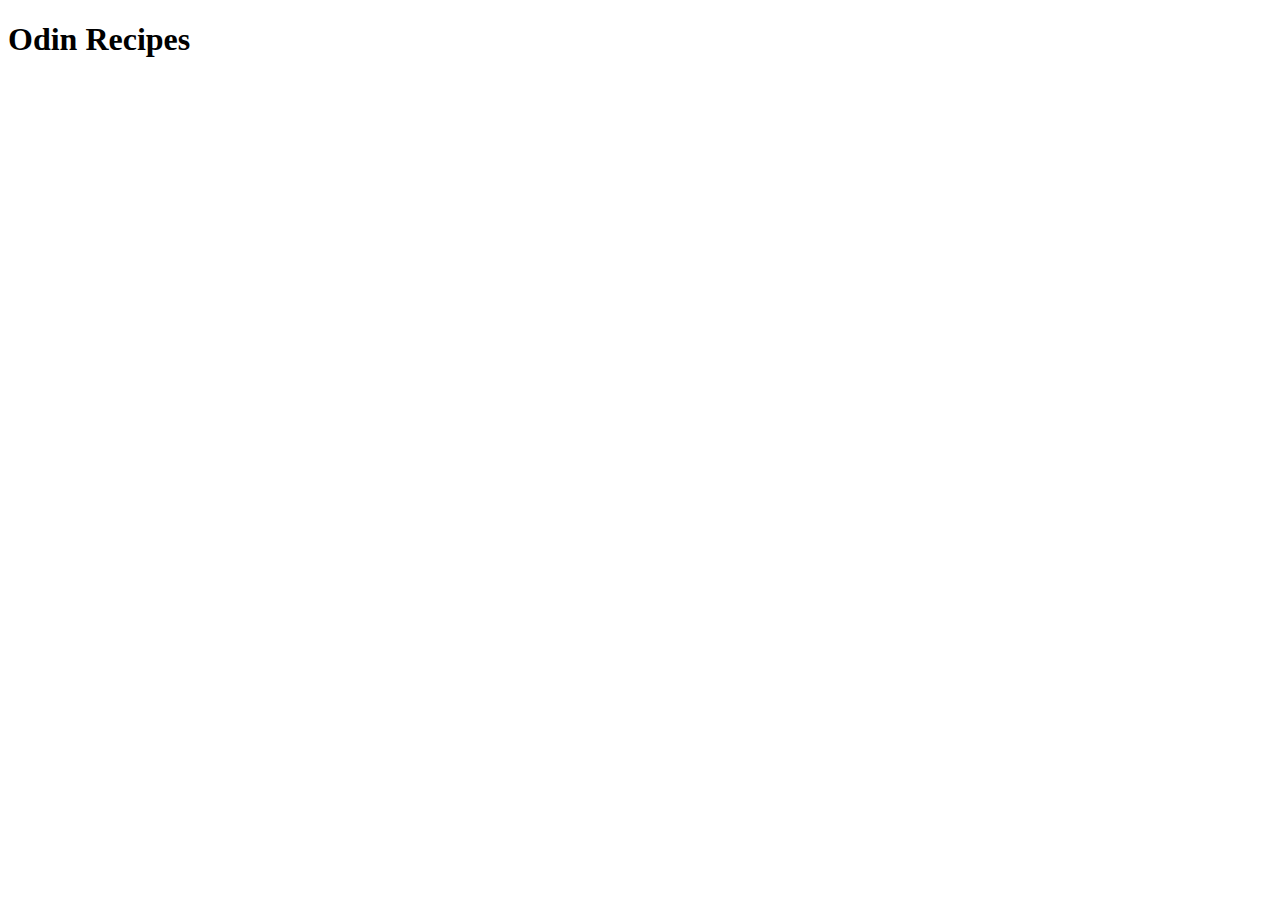
==== index.html @ bbf0ad77 "Edit index.html and Add recipes" ====
<!DOCTYPE html>
<html lang="en">
  <head>
    <meta charset="UTF-8" />
    <meta name="viewport" content="width=device-width, initial-scale=1.0" />
    <title>My new recipes</title>
  </head>
  <body>
    <h1>Odin Recipes</h1>
  </body>
</html>
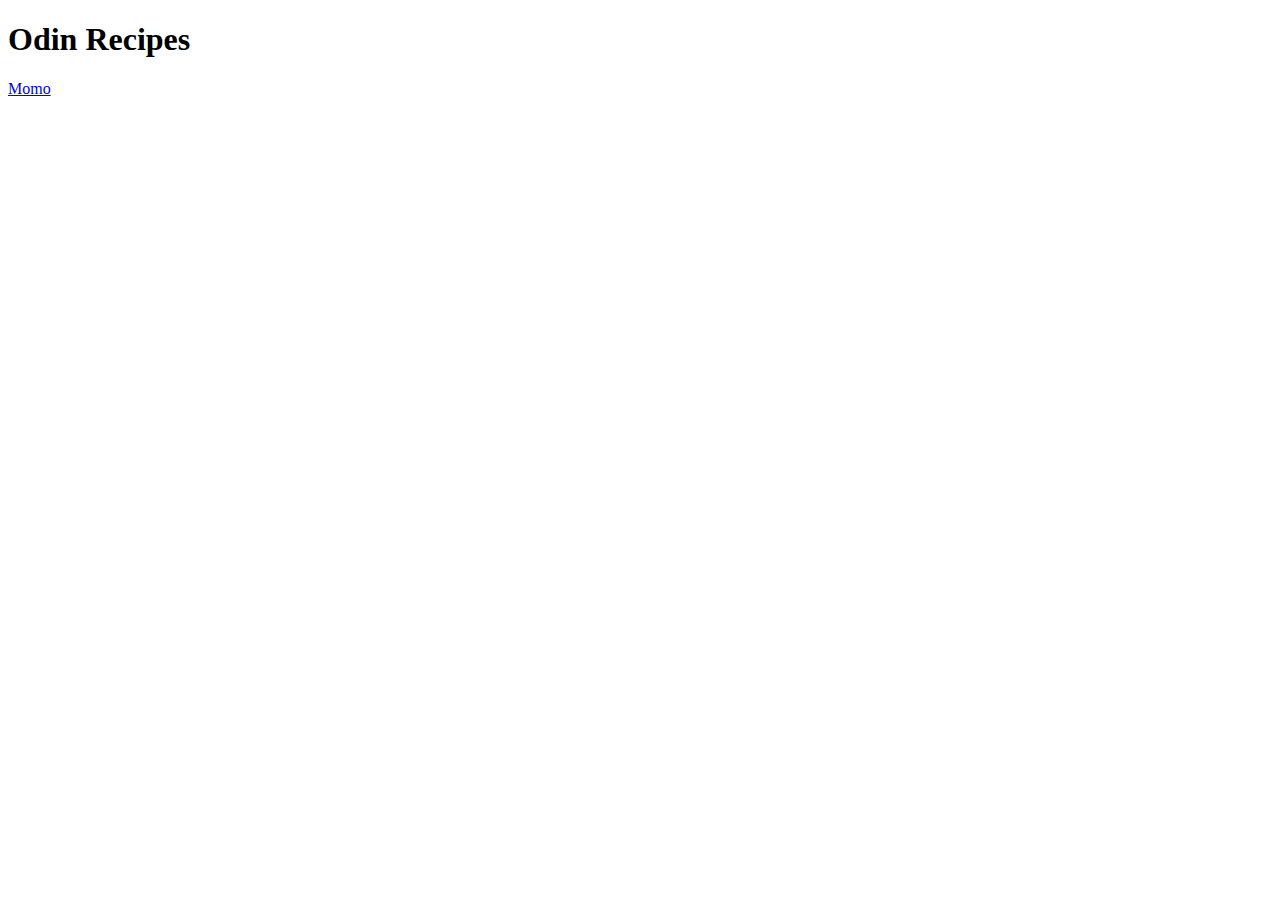
==== commit 964ce801: "add tea.html, add recipe direction for momo.html, add link for momo recipe for index.html" ====
--- a/index.html
+++ b/index.html
@@ -7,5 +7,6 @@
   </head>
   <body>
     <h1>Odin Recipes</h1>
+    <a href="recipes/momo.html">Momo</a>
   </body>
 </html>
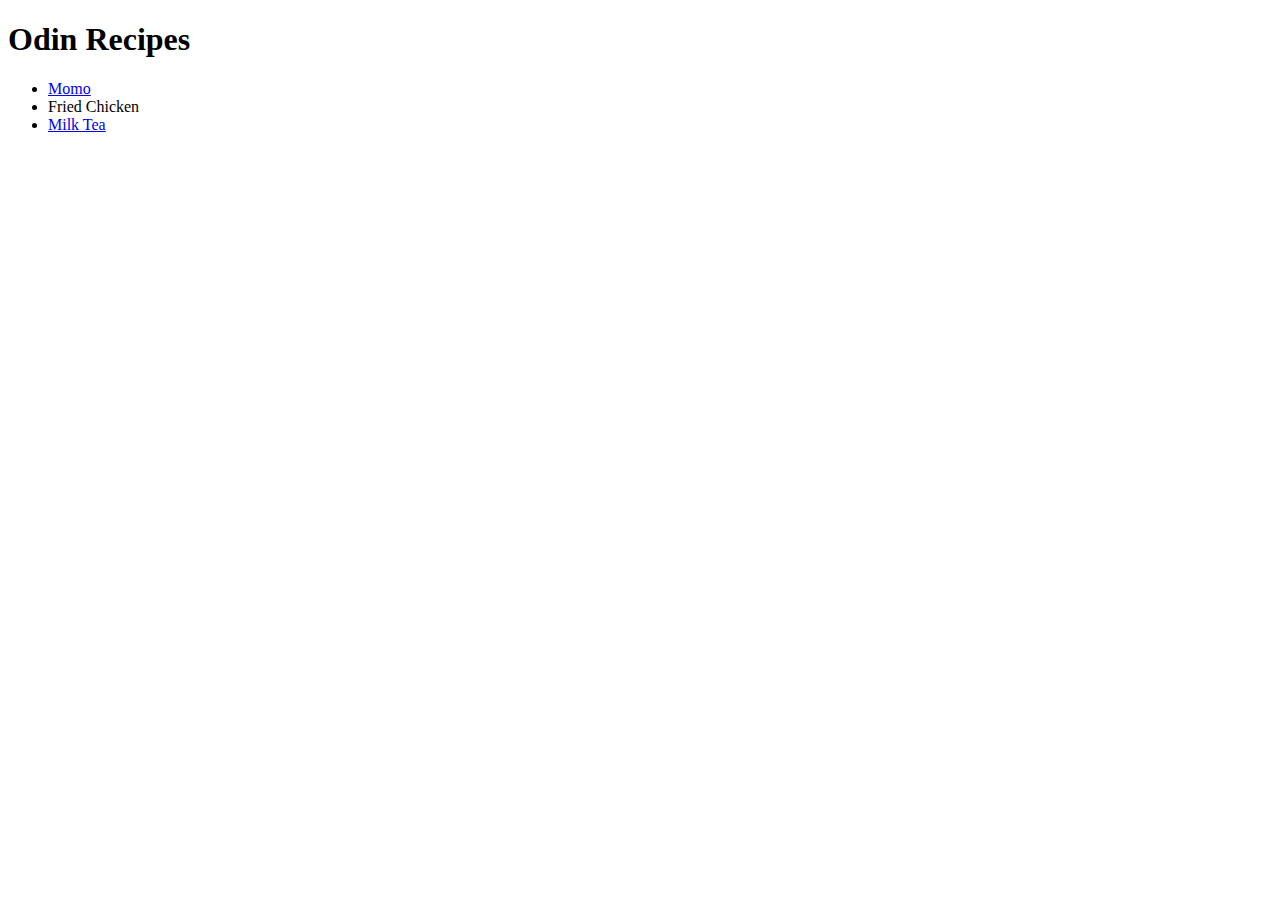
==== commit 8403a8b0: "add recipe direction in fried_chicken.html, changed unordered list to ordered list in tea.html, add " ====
--- a/index.html
+++ b/index.html
@@ -7,6 +7,10 @@
   </head>
   <body>
     <h1>Odin Recipes</h1>
-    <a href="recipes/momo.html">Momo</a>
+    <ul>
+      <li><a href="recipes/momo.html">Momo</a></li>
+      <li><a href="recipes/fried_chicken.html"></a>Fried Chicken</li>
+      <li><a href="recipes/tea.html">Milk Tea</a></li>
+    </ul>
   </body>
 </html>
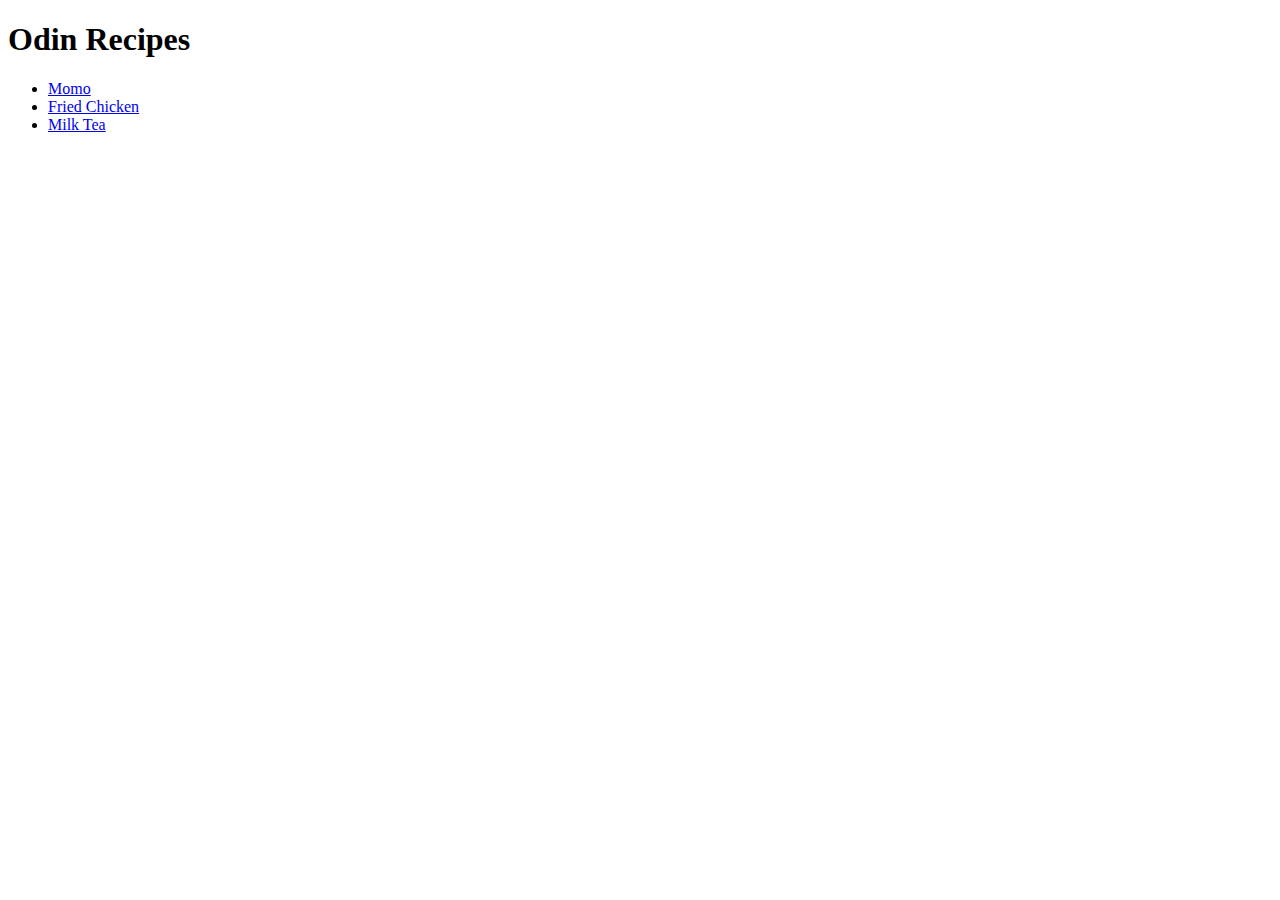
==== commit 112c10e2: "correct link of fried chicken" ====
--- a/index.html
+++ b/index.html
@@ -9,7 +9,7 @@
     <h1>Odin Recipes</h1>
     <ul>
       <li><a href="recipes/momo.html">Momo</a></li>
-      <li><a href="recipes/fried_chicken.html"></a>Fried Chicken</li>
+      <li><a href="recipes/fried_chicken.html">Fried Chicken</a></li>
       <li><a href="recipes/tea.html">Milk Tea</a></li>
     </ul>
   </body>
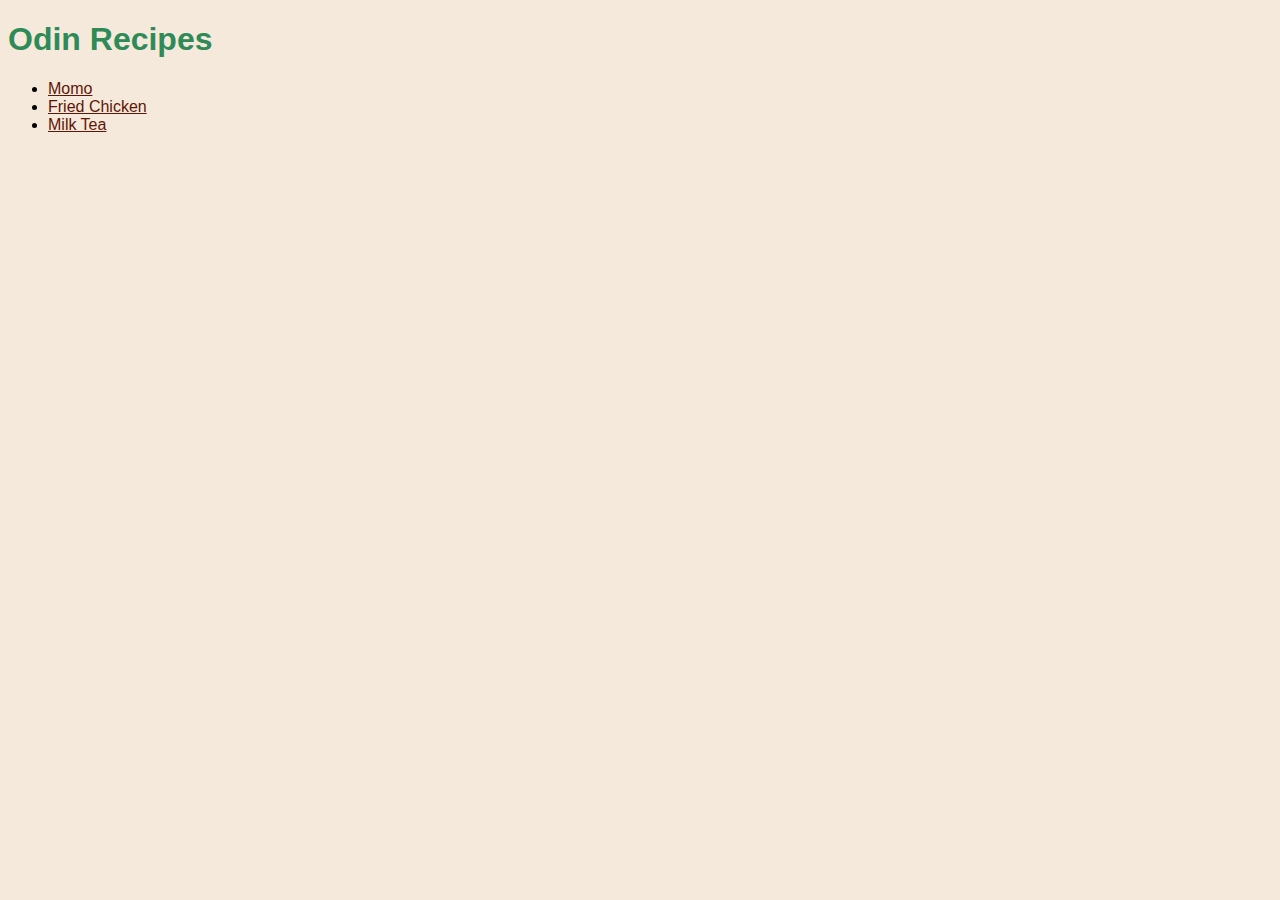
==== commit 25c319f9: "style the html contents" ====
--- a/index.html
+++ b/index.html
@@ -4,13 +4,16 @@
     <meta charset="UTF-8" />
     <meta name="viewport" content="width=device-width, initial-scale=1.0" />
     <title>My new recipes</title>
+    <link rel="stylesheet" href="style.css" />
   </head>
   <body>
-    <h1>Odin Recipes</h1>
+    <h1 id="title">Odin Recipes</h1>
     <ul>
-      <li><a href="recipes/momo.html">Momo</a></li>
-      <li><a href="recipes/fried_chicken.html">Fried Chicken</a></li>
-      <li><a href="recipes/tea.html">Milk Tea</a></li>
+      <li><a class="recipe" href="recipes/momo.html">Momo</a></li>
+      <li>
+        <a class="recipe" href="recipes/fried_chicken.html">Fried Chicken</a>
+      </li>
+      <li><a class="recipe" href="recipes/tea.html">Milk Tea</a></li>
     </ul>
   </body>
 </html>
--- a/style.css
+++ b/style.css
@@ -0,0 +1,12 @@
+body {
+  font-family: "Gill Sans", "Gill Sans MT", Calibri, "Trebuchet MS", sans-serif;
+  background-color: rgb(245, 233, 219);
+}
+
+#title {
+  color: seagreen;
+}
+
+.recipe {
+  color: rgb(97, 21, 5);
+}
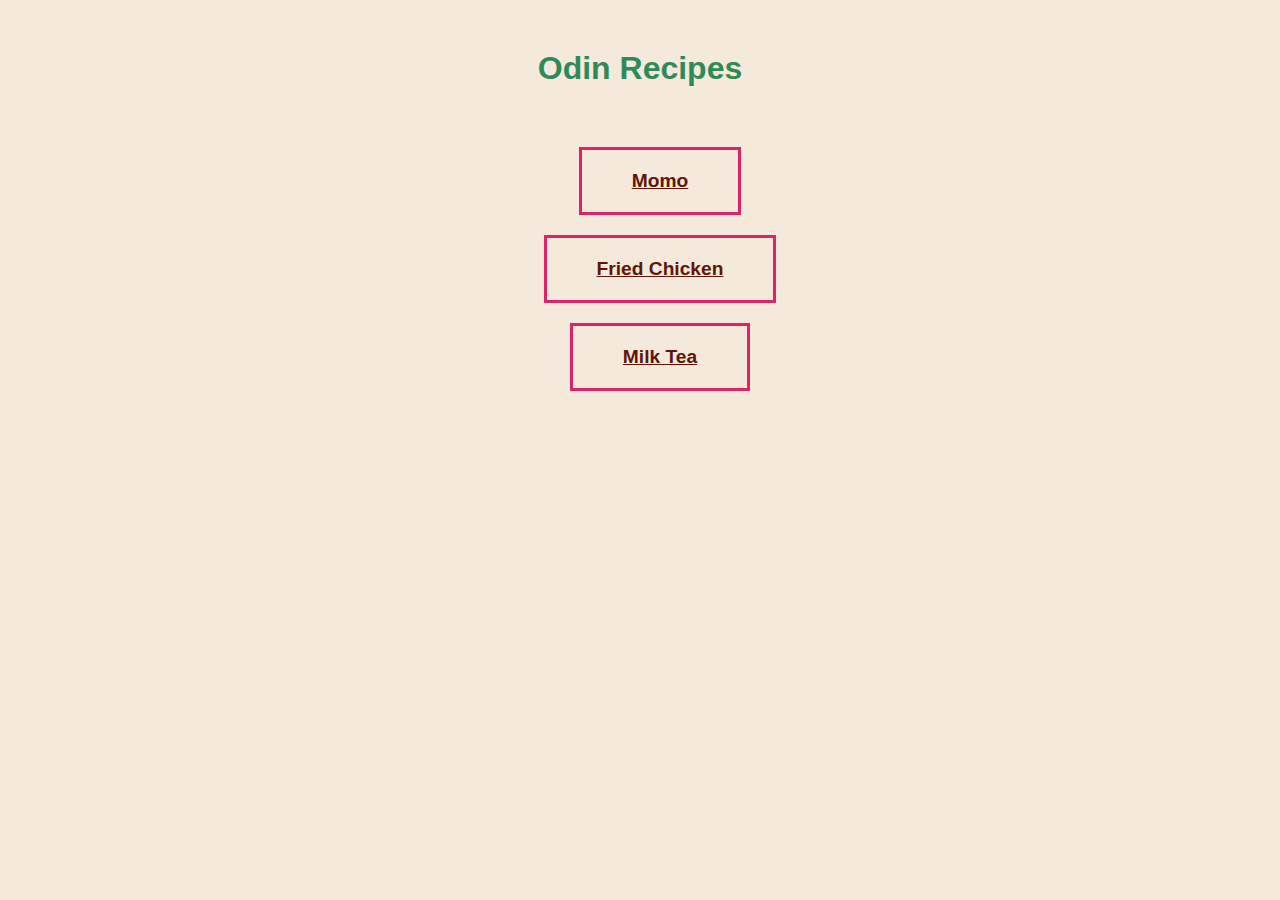
==== commit 715214be: "add box components in homepage" ====
--- a/index.html
+++ b/index.html
@@ -8,12 +8,12 @@
   </head>
   <body>
     <h1 id="title">Odin Recipes</h1>
-    <ul>
-      <li><a class="recipe" href="recipes/momo.html">Momo</a></li>
+    <ul class="recipes">
+      <li><a class="momo" href="recipes/momo.html">Momo</a></li>
       <li>
-        <a class="recipe" href="recipes/fried_chicken.html">Fried Chicken</a>
+        <a class="chicken" href="recipes/fried_chicken.html">Fried Chicken</a>
       </li>
-      <li><a class="recipe" href="recipes/tea.html">Milk Tea</a></li>
+      <li><a class="tea" href="recipes/tea.html">Milk Tea</a></li>
     </ul>
   </body>
 </html>
--- a/style.css
+++ b/style.css
@@ -5,8 +5,39 @@
 
 #title {
   color: seagreen;
+  text-align: center;
+  margin: 50px auto;
 }
 
-.recipe {
+ul {
+  list-style-type: none;
+}
+
+.recipes {
+  text-align: center;
+  font-weight: 600;
+  font-size: larger;
+}
+
+.momo {
+  display: inline-block;
   color: rgb(97, 21, 5);
+  border: 3px solid rgb(219, 36, 106);
+  margin: 10px;
+  padding: 20px 50px;
 }
+.chicken {
+  display: inline-block;
+  color: rgb(97, 21, 5);
+  border: 3px solid rgb(219, 36, 106);
+  margin: 10px;
+  padding: 20px 50px;
+}
+
+.tea {
+  display: inline-block;
+  color: rgb(97, 21, 5);
+  border: 3px solid rgb(219, 36, 106);
+  margin: 10px;
+  padding: 20px 50px;
+}
